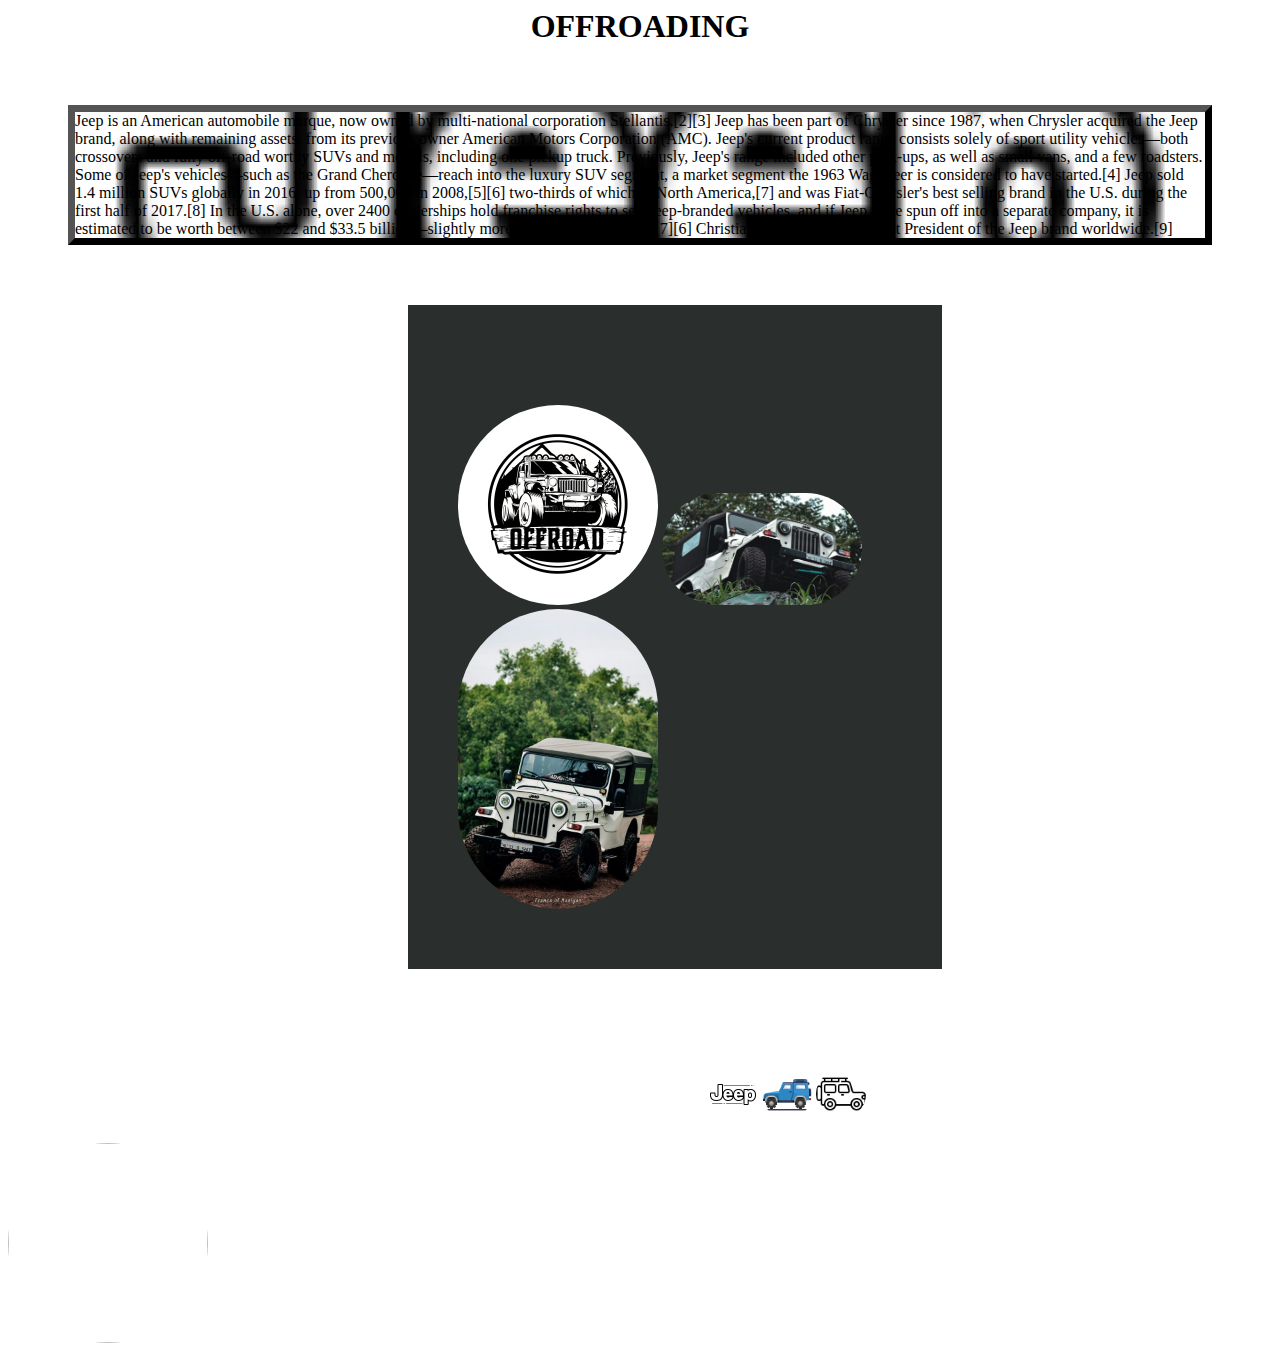
==== gokul.html @ d0bf92a1 "hiiii" ====
<html>
    <head>
        <title>jeep</title>
       <style>
        h1{
            text-align: center;
        }
        div{margin: 20px 330px 20px 400px ;}
        section{margin: 100px 400px 20px 700px;}
        p{margin: 60px 60px 60px 60px;}
        div{background-color:#2a2e2d ; 
        padding-top: 100px;
        padding-left: 50px;
        padding-right: 50px;
        padding-bottom: 60px;}
        p{background-image: url(icons8-jeep-100.png);
          background-repeat: no-repeat;
          background-size: cover;
          background-position: center;
        border: 7px;
    border-color: black;
border-style: outset;;}
img{border-radius: 100px;}


       </style>
        
    </head>
    <body>
        <h1> OFFROADING</h1>
        <P>Jeep is an American automobile marque, now owned by multi-national corporation Stellantis.[2][3] Jeep has been part of Chrysler since 1987, when Chrysler acquired the Jeep brand, along with remaining assets, from its previous owner American Motors Corporation (AMC).
        
            Jeep's current product range consists solely of sport utility vehicles—both crossovers and fully off-road worthy SUVs and models, including one pickup truck. Previously, Jeep's range included other pick-ups, as well as small vans, and a few roadsters. Some of Jeep's vehicles—such as the Grand Cherokee—reach into the luxury SUV segment, a market segment the 1963 Wagoneer is considered to have started.[4] Jeep sold 1.4 million SUVs globally in 2016, up from 500,000 in 2008,[5][6] two-thirds of which in North America,[7] and was Fiat-Chrysler's best selling brand in the U.S. during the first half of 2017.[8] In the U.S. alone, over 2400 dealerships hold franchise rights to sell Jeep-branded vehicles, and if Jeep were spun off into a separate company, it is estimated to be worth between $22 and $33.5 billion—slightly more than all of FCA (US).[7][6] Christian Meunier is the current President of the Jeep brand worldwide.[9]</P>
            <div>
            <img src="img4.webp" width="200px">
            <img src="img 5.jpg" width="200px"> 
            <img src="img 6.jpg" width="200px">
            </div>
            <section>
                <img src="icons8-jeep-100.png" width="50px">
                <img src="icons8-jeep-64 (1).png" width="50px">
                <img src="icons8-jeep-64.png" width="50px">
            </section>
           
            <container>
 <img src="img1.jpg" width="200px">
        </container>
           
           
            </body>

    </body>
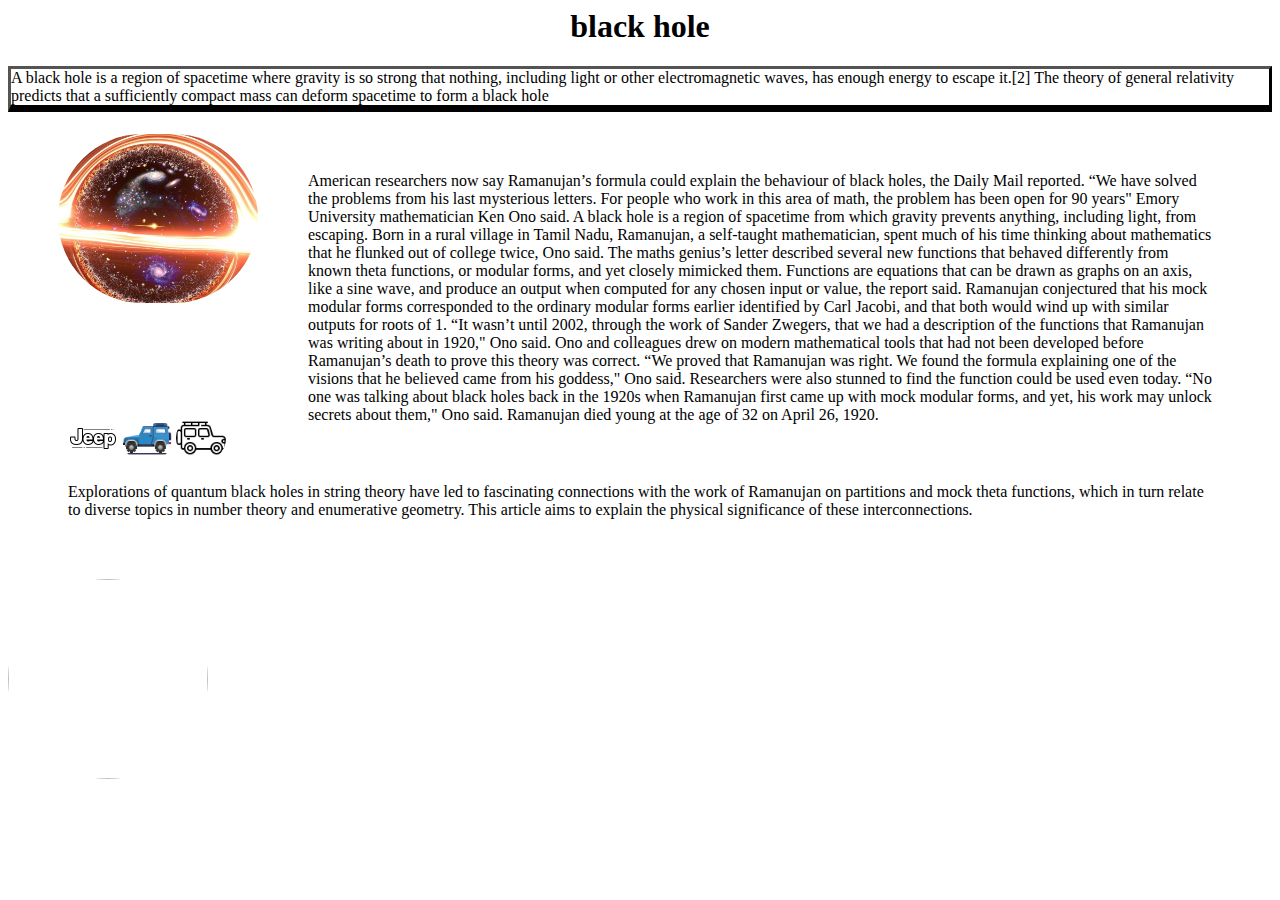
==== commit b3325242: "file adding" ====
--- a/gokul.html
+++ b/gokul.html
@@ -5,19 +5,15 @@
         h1{
             text-align: center;
         }
-        div{margin: 20px 330px 20px 400px ;}
-        section{margin: 100px 400px 20px 700px;}
-        p{margin: 60px 60px 60px 60px;}
-        div{background-color:#2a2e2d ; 
-        padding-top: 100px;
-        padding-left: 50px;
-        padding-right: 50px;
-        padding-bottom: 60px;}
-        p{background-image: url(icons8-jeep-100.png);
-          background-repeat: no-repeat;
-          background-size: cover;
+        div{margin-right: 900px;
+        margin-top:-400px;}
+        section{margin: 60px 60px 60px 60px;}
+        p.two{margin: 60px 60px 60px 300px;}
+        div{padding: 50px 50px 50px 50px;
+    margin-right: 900px;}
+        p.one{background-size: cover;
           background-position: center;
-        border: 7px;
+        border-bottom: 7px;
     border-color: black;
 border-style: outset;;}
 img{border-radius: 100px;}
@@ -27,19 +23,31 @@
         
     </head>
     <body>
-        <h1> OFFROADING</h1>
-        <P>Jeep is an American automobile marque, now owned by multi-national corporation Stellantis.[2][3] Jeep has been part of Chrysler since 1987, when Chrysler acquired the Jeep brand, along with remaining assets, from its previous owner American Motors Corporation (AMC).
-        
-            Jeep's current product range consists solely of sport utility vehicles—both crossovers and fully off-road worthy SUVs and models, including one pickup truck. Previously, Jeep's range included other pick-ups, as well as small vans, and a few roadsters. Some of Jeep's vehicles—such as the Grand Cherokee—reach into the luxury SUV segment, a market segment the 1963 Wagoneer is considered to have started.[4] Jeep sold 1.4 million SUVs globally in 2016, up from 500,000 in 2008,[5][6] two-thirds of which in North America,[7] and was Fiat-Chrysler's best selling brand in the U.S. during the first half of 2017.[8] In the U.S. alone, over 2400 dealerships hold franchise rights to sell Jeep-branded vehicles, and if Jeep were spun off into a separate company, it is estimated to be worth between $22 and $33.5 billion—slightly more than all of FCA (US).[7][6] Christian Meunier is the current President of the Jeep brand worldwide.[9]</P>
+        <h1>black hole</h1>
+        <P class="one">A black hole is a region of spacetime where gravity is so strong that nothing, including light or other electromagnetic waves, has enough energy to escape it.[2] The theory of general relativity predicts that a sufficiently compact mass can deform spacetime to form a black hole</P>
+        <p class="two">American researchers now say Ramanujan’s formula could explain the behaviour of black holes, the Daily Mail reported. “We have solved the problems from his last mysterious letters. For people who work in this area of math, the problem has been open for 90 years" Emory University mathematician Ken Ono said.
+
+            A black hole is a region of spacetime from which gravity prevents anything, including light, from escaping.
+            
+            Born in a rural village in Tamil Nadu, Ramanujan, a self-taught mathematician, spent much of his time thinking about mathematics that he flunked out of college twice, Ono said.
+            
+            The maths genius’s letter described several new functions that behaved differently from known theta functions, or modular forms, and yet closely mimicked them. Functions are equations that can be drawn as graphs on an axis, like a sine wave, and produce an output when computed for any chosen input or value, the report said.
+            
+            Ramanujan conjectured that his mock modular forms corresponded to the ordinary modular forms earlier identified by Carl Jacobi, and that both would wind up with similar outputs for roots of 1.
+            
+            “It wasn’t until 2002, through the work of Sander Zwegers, that we had a description of the functions that Ramanujan was writing about in 1920," Ono said.
+            
+            Ono and colleagues drew on modern mathematical tools that had not been developed before Ramanujan’s death to prove this theory was correct. “We proved that Ramanujan was right. We found the formula explaining one of the visions that he believed came from his goddess," Ono said.
+            
+            Researchers were also stunned to find the function could be used even today. “No one was talking about black holes back in the 1920s when Ramanujan first came up with mock modular forms, and yet, his work may unlock secrets about them," Ono said. Ramanujan died young at the age of 32 on April 26, 1920.</p>
             <div>
-            <img src="img4.webp" width="200px">
-            <img src="img 5.jpg" width="200px"> 
-            <img src="img 6.jpg" width="200px">
+            <img src="6Lto9Gk-asset-mezzanine-16x9-c1DrWNB.jpg" width="200px">
             </div>
             <section>
                 <img src="icons8-jeep-100.png" width="50px">
                 <img src="icons8-jeep-64 (1).png" width="50px">
                 <img src="icons8-jeep-64.png" width="50px">
+                <p>Explorations of quantum black holes in string theory have led to fascinating connections with the work of Ramanujan on partitions and mock theta functions, which in turn relate to diverse topics in number theory and enumerative geometry. This article aims to explain the physical significance of these interconnections.</p>
             </section>
            
             <container>
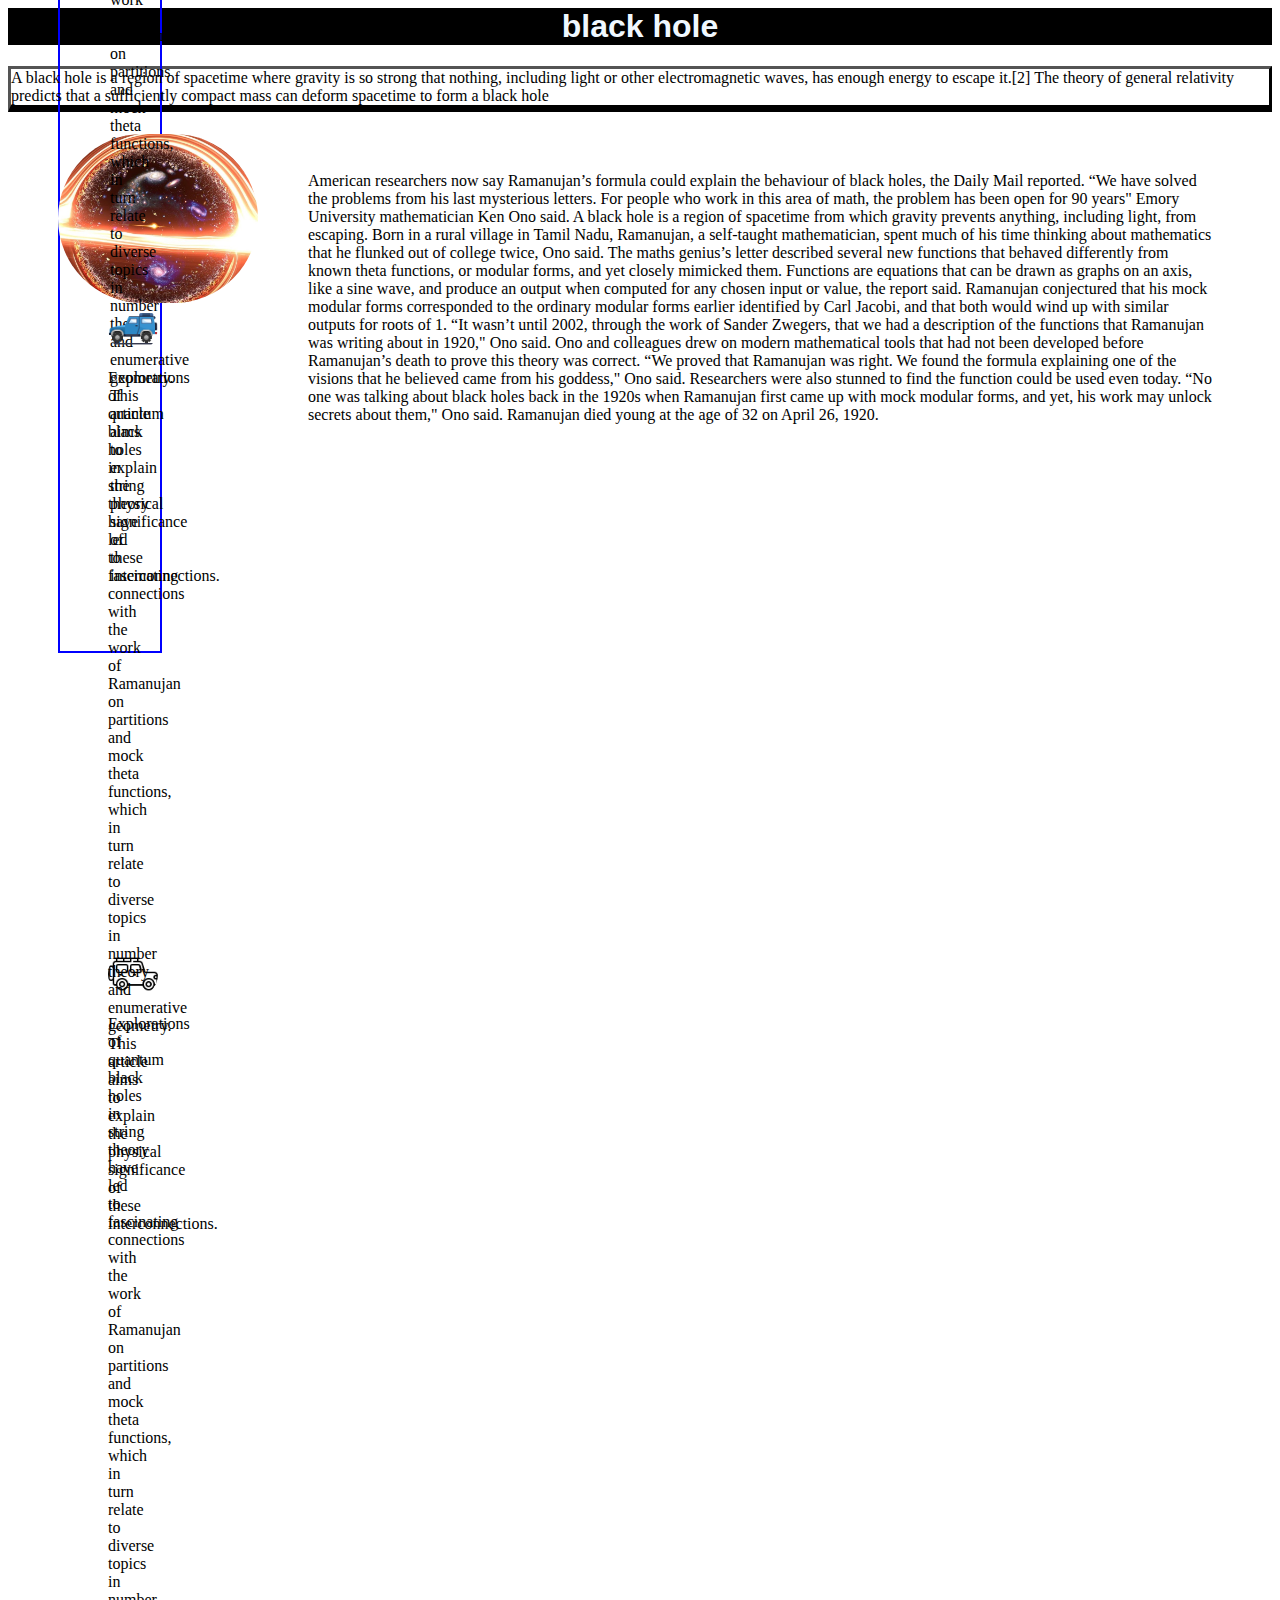
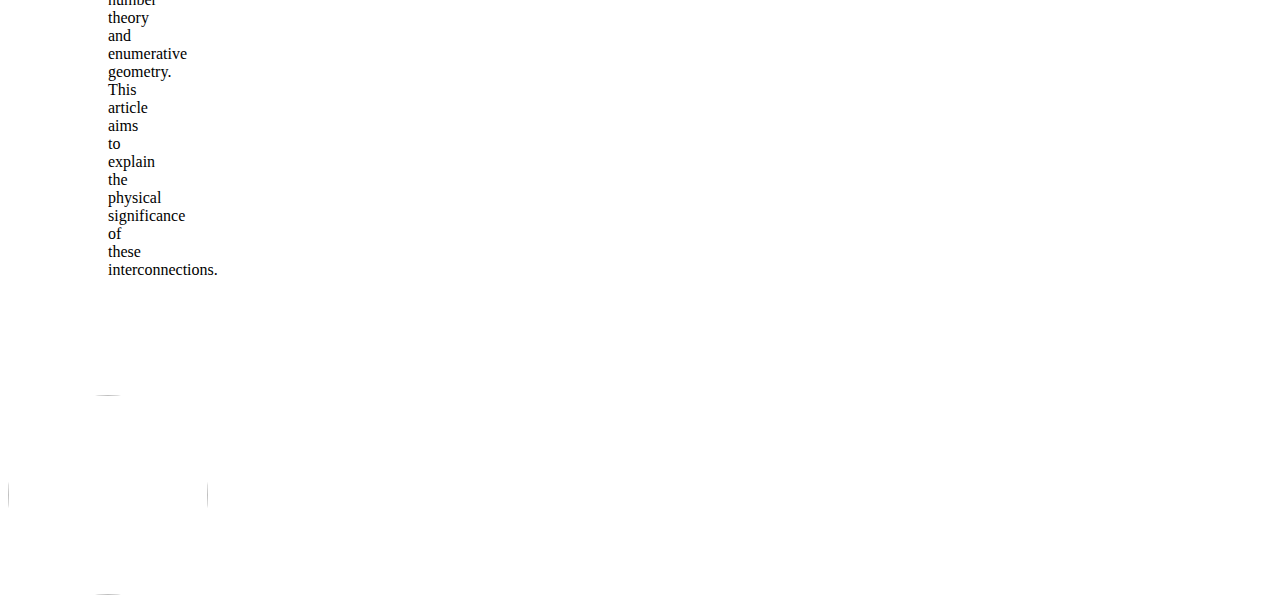
==== commit 256e5c08: "update" ====
--- a/gokul.html
+++ b/gokul.html
@@ -2,8 +2,10 @@
     <head>
         <title>jeep</title>
        <style>
-        h1{
+        h1{color: aliceblue;
+            font-family: 'Trebuchet MS', 'Lucida Sans Unicode', 'Lucida Grande', 'Lucida Sans', Arial, sans-serif;
             text-align: center;
+            background-color: black;
         }
         div{margin-right: 900px;
         margin-top:-400px;}
@@ -17,9 +19,9 @@
     border-color: black;
 border-style: outset;;}
 img{border-radius: 100px;}
+div.first{border: 2px solid blue;}
 
-
-       </style>
+</style>
         
     </head>
     <body>
@@ -43,12 +45,23 @@
             <div>
             <img src="6Lto9Gk-asset-mezzanine-16x9-c1DrWNB.jpg" width="200px">
             </div>
-            <section>
+            <div class="last">
+
+                <div class="first">
                 <img src="icons8-jeep-100.png" width="50px">
+                <p>Explorations of quantum black holes in string theory have led to fascinating connections with the work of Ramanujan on partitions and mock theta functions, which in turn relate to diverse topics in number theory and enumerative geometry. This article aims to explain the physical significance of these interconnections.</p></div>
+           
+           
+            <div class="second">
                 <img src="icons8-jeep-64 (1).png" width="50px">
+                <p>Explorations of quantum black holes in string theory have led to fascinating connections with the work of Ramanujan on partitions and mock theta functions, which in turn relate to diverse topics in number theory and enumerative geometry. This article aims to explain the physical significance of these interconnections.</p>
+            </div>
+
+            <div class="third">     
                 <img src="icons8-jeep-64.png" width="50px">
                 <p>Explorations of quantum black holes in string theory have led to fascinating connections with the work of Ramanujan on partitions and mock theta functions, which in turn relate to diverse topics in number theory and enumerative geometry. This article aims to explain the physical significance of these interconnections.</p>
-            </section>
+            </div>    
+        </div>
            
             <container>
  <img src="img1.jpg" width="200px">
